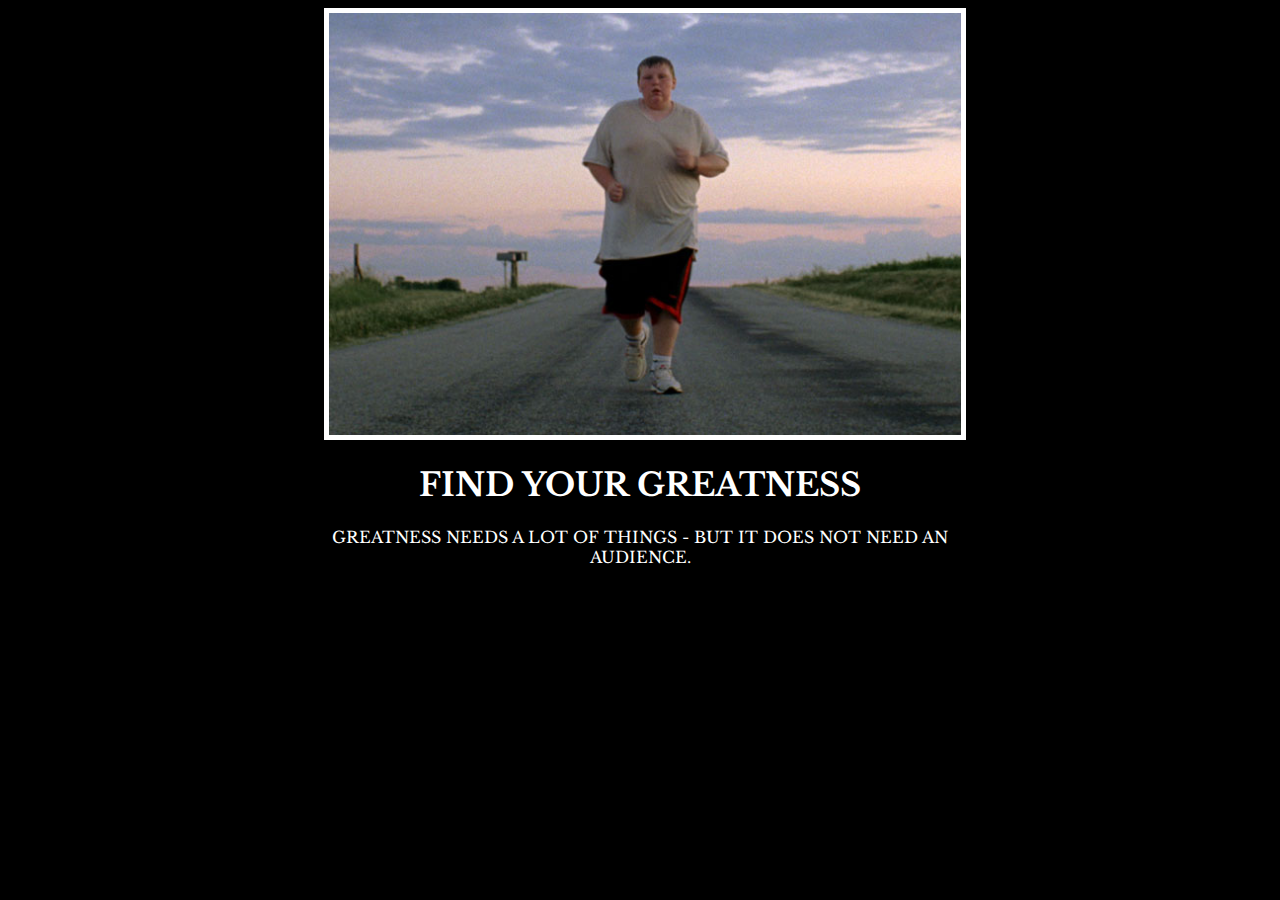
==== 6.4 Motivation Meme Project/index.html @ 99fa69d6 "first commit" ====
<!-- 
  TODO: Create a motivational post website.
Style it how ever you like. 
Look at the goal image for inspiration.
But it must have the following features:
1. The main h1 text should be using the Regular Libre Baskerville Font from Google Fonts:
  https://fonts.google.com/specimen/Libre+Baskerville
2. The text should be white and background black.
3. Add your own image into the images folder inside assets. It should have a 5px white border.
4. The text should be center aligned.
5. Create a div to contain the h1, p and img elements. Adjust the margins so that the image and text are centered on the page. 
  Hint: You horizontally center a div by giving it a width of 50% and a margin-left of 25%.
  Hint: Set the image to have a width of 100% so it fills the div. 
6. Read about the text-transform property on MDN docs to make the h1 uppercase with CSS.
  https://developer.mozilla.org/en-US/docs/Web/CSS/text-transform 
-->

<!DOCTYPE html>
<html lang="en">
<head>
  <meta charset="UTF-8">
  <meta name="viewport" content="width=device-width, initial-scale=1.0">
  <title>Motivation website</title>
  <style>
    html {
      background-color: black;
      color: white;
      text-align: center;
      font-family: 'Libre Baskerville', serif;
      text-transform: uppercase;
    }

    #mainDiv {
      width: 50%;
      margin-left: 25%;

    }

    #greatness {
      border: 5px solid white;
      width: 100%;
    }

  </style>
<link rel="preconnect" href="https://fonts.googleapis.com">
<link rel="preconnect" href="https://fonts.gstatic.com" crossorigin>
<link href="https://fonts.googleapis.com/css2?family=Libre+Baskerville&display=swap" rel="stylesheet">


</head>
<body>
  <div id="mainDiv">
    
    <img id="greatness" src=".\assets\images\greatness.jpg" alt="boy being great" />
    <h1>Find your Greatness</h1>
    Greatness needs a lot of things - but it does not need an audience.
  </div>


</body>

</html>
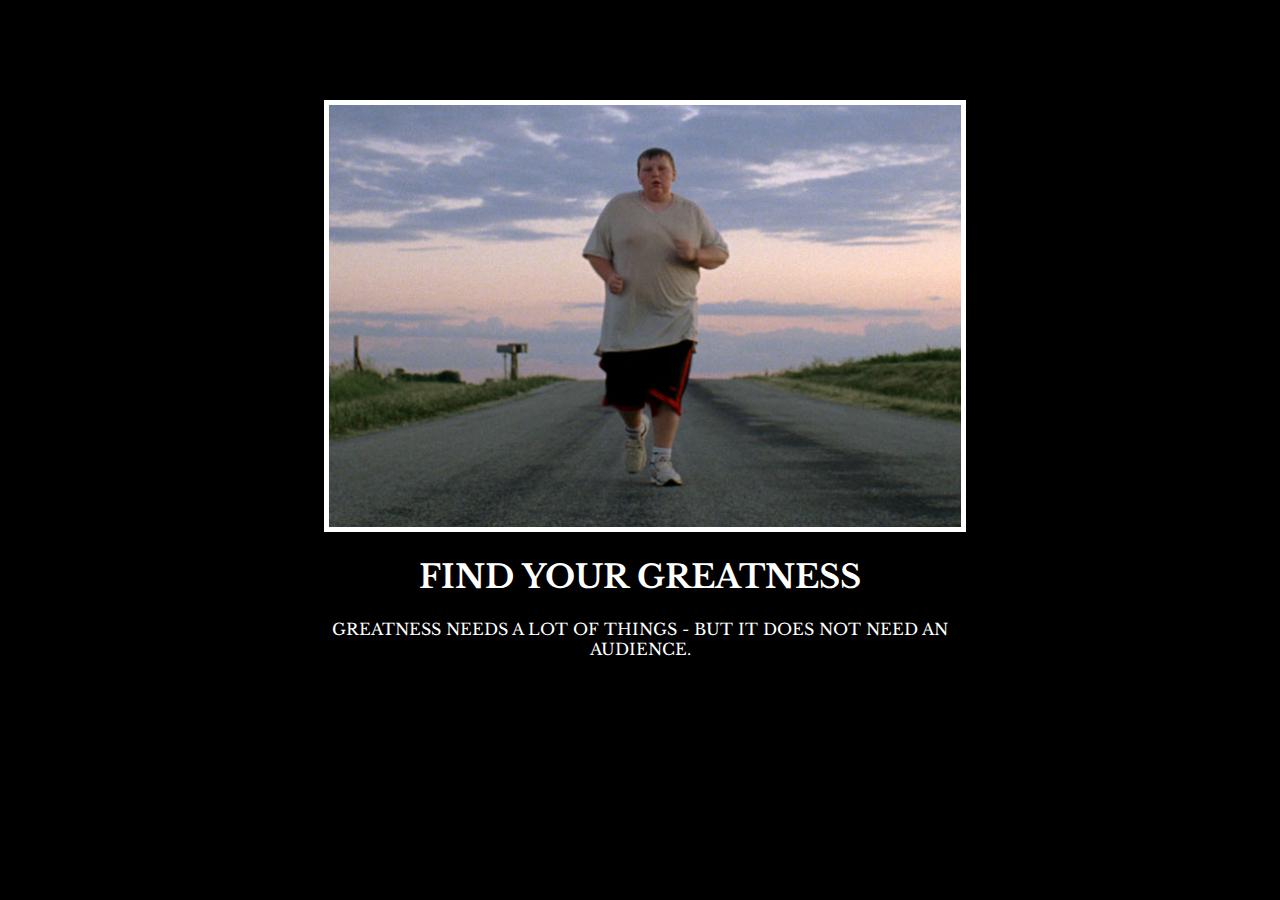
==== commit 36ec212d: "small changes" ====
--- a/6.4 Motivation Meme Project/index.html
+++ b/6.4 Motivation Meme Project/index.html
@@ -21,30 +21,11 @@
   <meta charset="UTF-8">
   <meta name="viewport" content="width=device-width, initial-scale=1.0">
   <title>Motivation website</title>
-  <style>
-    html {
-      background-color: black;
-      color: white;
-      text-align: center;
-      font-family: 'Libre Baskerville', serif;
-      text-transform: uppercase;
-    }
+  <link rel="stylesheet" href="./style.css">
 
-    #mainDiv {
-      width: 50%;
-      margin-left: 25%;
-
-    }
-
-    #greatness {
-      border: 5px solid white;
-      width: 100%;
-    }
-
-  </style>
-<link rel="preconnect" href="https://fonts.googleapis.com">
-<link rel="preconnect" href="https://fonts.gstatic.com" crossorigin>
-<link href="https://fonts.googleapis.com/css2?family=Libre+Baskerville&display=swap" rel="stylesheet">
+  <link rel="preconnect" href="https://fonts.googleapis.com">
+  <link rel="preconnect" href="https://fonts.gstatic.com" crossorigin>
+  <link href="https://fonts.googleapis.com/css2?family=Libre+Baskerville&display=swap" rel="stylesheet">
 
 
 </head>
--- a/6.4 Motivation Meme Project/style.css
+++ b/6.4 Motivation Meme Project/style.css
@@ -0,0 +1,21 @@
+
+html {
+  background-color: black;
+  color: white;
+  text-align: center;
+  font-family: 'Libre Baskerville', serif;
+  text-transform: uppercase;
+}
+
+#mainDiv {
+  width: 50%;
+  margin-left: 25%;
+  margin-top: 100px;
+
+}
+
+#greatness {
+  border: 5px solid white;
+  width: 100%;
+}
+
